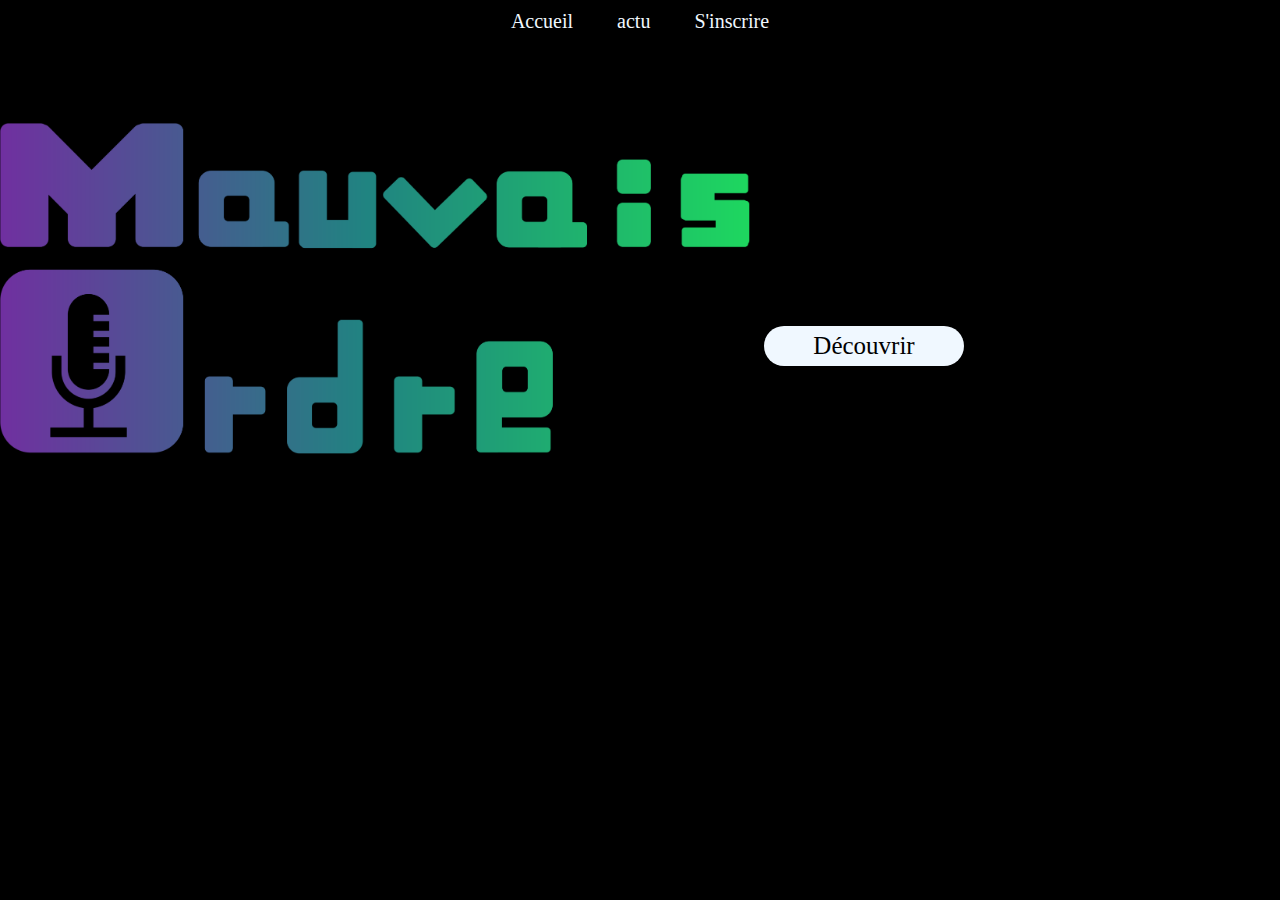
==== blog musique/index.html @ 277c3050 "Add files via upload" ====
<!DOCTYPE html>
<html lang="fr">
<head>
    <meta charset="UTF-8">
    <meta name="Mauvais Ordre" content="width=device-width, initial-scale=1.0">
    <link rel="stylesheet" href="style.css">
    <link rel="icon" href="icon.png">
    <title>Mauvais Ordre / Magasine Rap actu et blog</title>
     <header>
        <a href="">Accueil</a>
        <a href="">actu</a>
        <a href="" class="login">S'inscrire</a>
     </header>
</head>
<body>
     <img src="Logomauvaisordre.png" class="logo">
     <button>Découvrir</button>
     <script>document.addEventListener('mousemove', function(e) {
        const circle = document.createElement('div');
        circle.className = 'circle';
        document.body.appendChild(circle);
        
        const size = Math.random() * 50 + 10; // Random size for the circles
        circle.style.width = `${size}px`;
        circle.style.height = `${size}px`;
        circle.style.left = `${e.pageX - size / 2}px`;
        circle.style.top = `${e.pageY - size / 2}px`;
        
        circle.style.backgroundColor = `hsl(${Math.random() * 360}, 100%, 50%)`; // Random color
    
        setTimeout(() => {
            circle.style.transform = 'scale(0)';
            circle.style.opacity = '0';
        }, 100);
    
        setTimeout(() => {
            circle.remove();
        }, 300);
    });
    </script>
</body>
</html>
---- blog musique/style.css ----
body {
    margin: 0;
    height: 100vh;
    background-color: black;
    overflow: hidden;
    cursor: none; /* Hide the cursor for a better effect */
}

.circle {
    position: absolute;
    border-radius: 50%;
    background-color: rgba(255, 255, 255, 0.2);
    pointer-events: none;
    transition: transform 0.2s ease-out, opacity 0.2s ease-out;
}

 header {
    text-align: center;
 }

  a {
    position: relative;
    color: aliceblue;
    margin: 20px;
    text-decoration: none;
    font-family: fantasy;
    font-size: 20px;
    top: 10px;
  }

  a:hover {
   color: blueviolet;
  }

  .logo {
    position: relative;
    top: 100px;
    margin-right: 10px;
    width: 750px;
    height: auto;
  }

  button {
    background-color: aliceblue;
    color: black;
    border-radius: 20px;
    border: none;
    height: 40px;
    font-family: fantasy;
    font-size: 25px;
    width: 200px;
    transition: all 1s; 
}

button:hover {
    border: 1px solid aliceblue; 
    background-color: black;
    color: aliceblue;
}
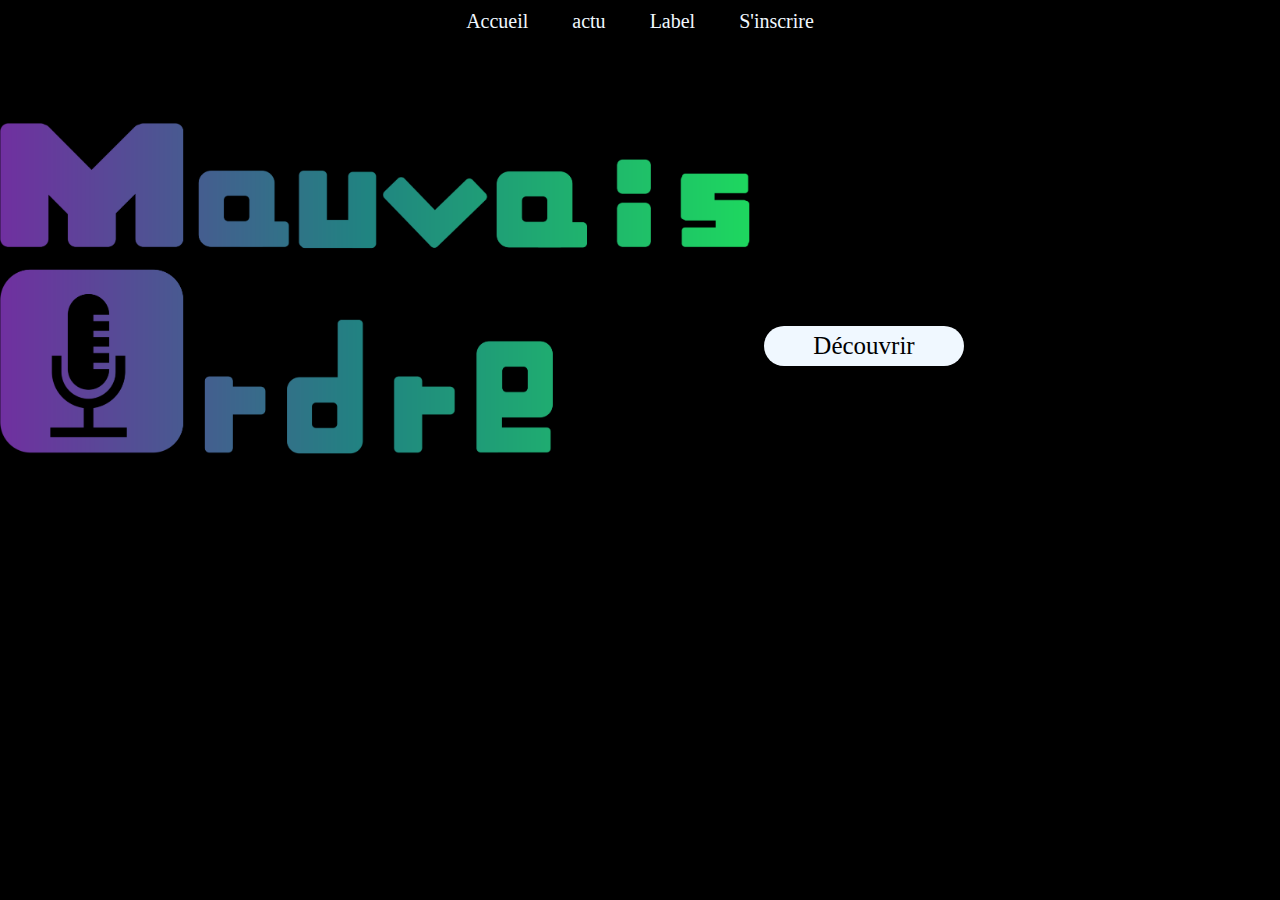
==== commit df08a99f: "Add files via upload" ====
--- a/blog musique/index.html
+++ b/blog musique/index.html
@@ -1,20 +1,28 @@
 <!DOCTYPE html>
 <html lang="fr">
 <head>
+    <meta property="og:title" content="Mauvais Ordre" />
+<meta property="og:description" content="un Magasine/radio-rap-francais" />
+<meta property="og:image" content="https://page-acceuile-test.vercel.app/Logomauvaisordre.png" />
+<meta property="og:url" content="https://page-acceuile-test.vercel.app" />
+<meta property="og:type" content="website" />
+<meta name="theme-color" content="#5e4399">
+
     <meta charset="UTF-8">
     <meta name="Mauvais Ordre" content="width=device-width, initial-scale=1.0">
     <link rel="stylesheet" href="style.css">
     <link rel="icon" href="icon.png">
     <title>Mauvais Ordre / Magasine Rap actu et blog</title>
      <header>
-        <a href="">Accueil</a>
-        <a href="">actu</a>
-        <a href="" class="login">S'inscrire</a>
+        <a href="login.html">Accueil</a>
+        <a href="home.html">actu</a>
+        <a href="label.html">Label</a>
+        <a href="login.html" class="login">S'inscrire</a>
      </header>
 </head>
 <body>
      <img src="Logomauvaisordre.png" class="logo">
-     <button>Découvrir</button>
+     <button onclick="window.location.href='login.html'">Découvrir</button>
      <script>document.addEventListener('mousemove', function(e) {
         const circle = document.createElement('div');
         circle.className = 'circle';
